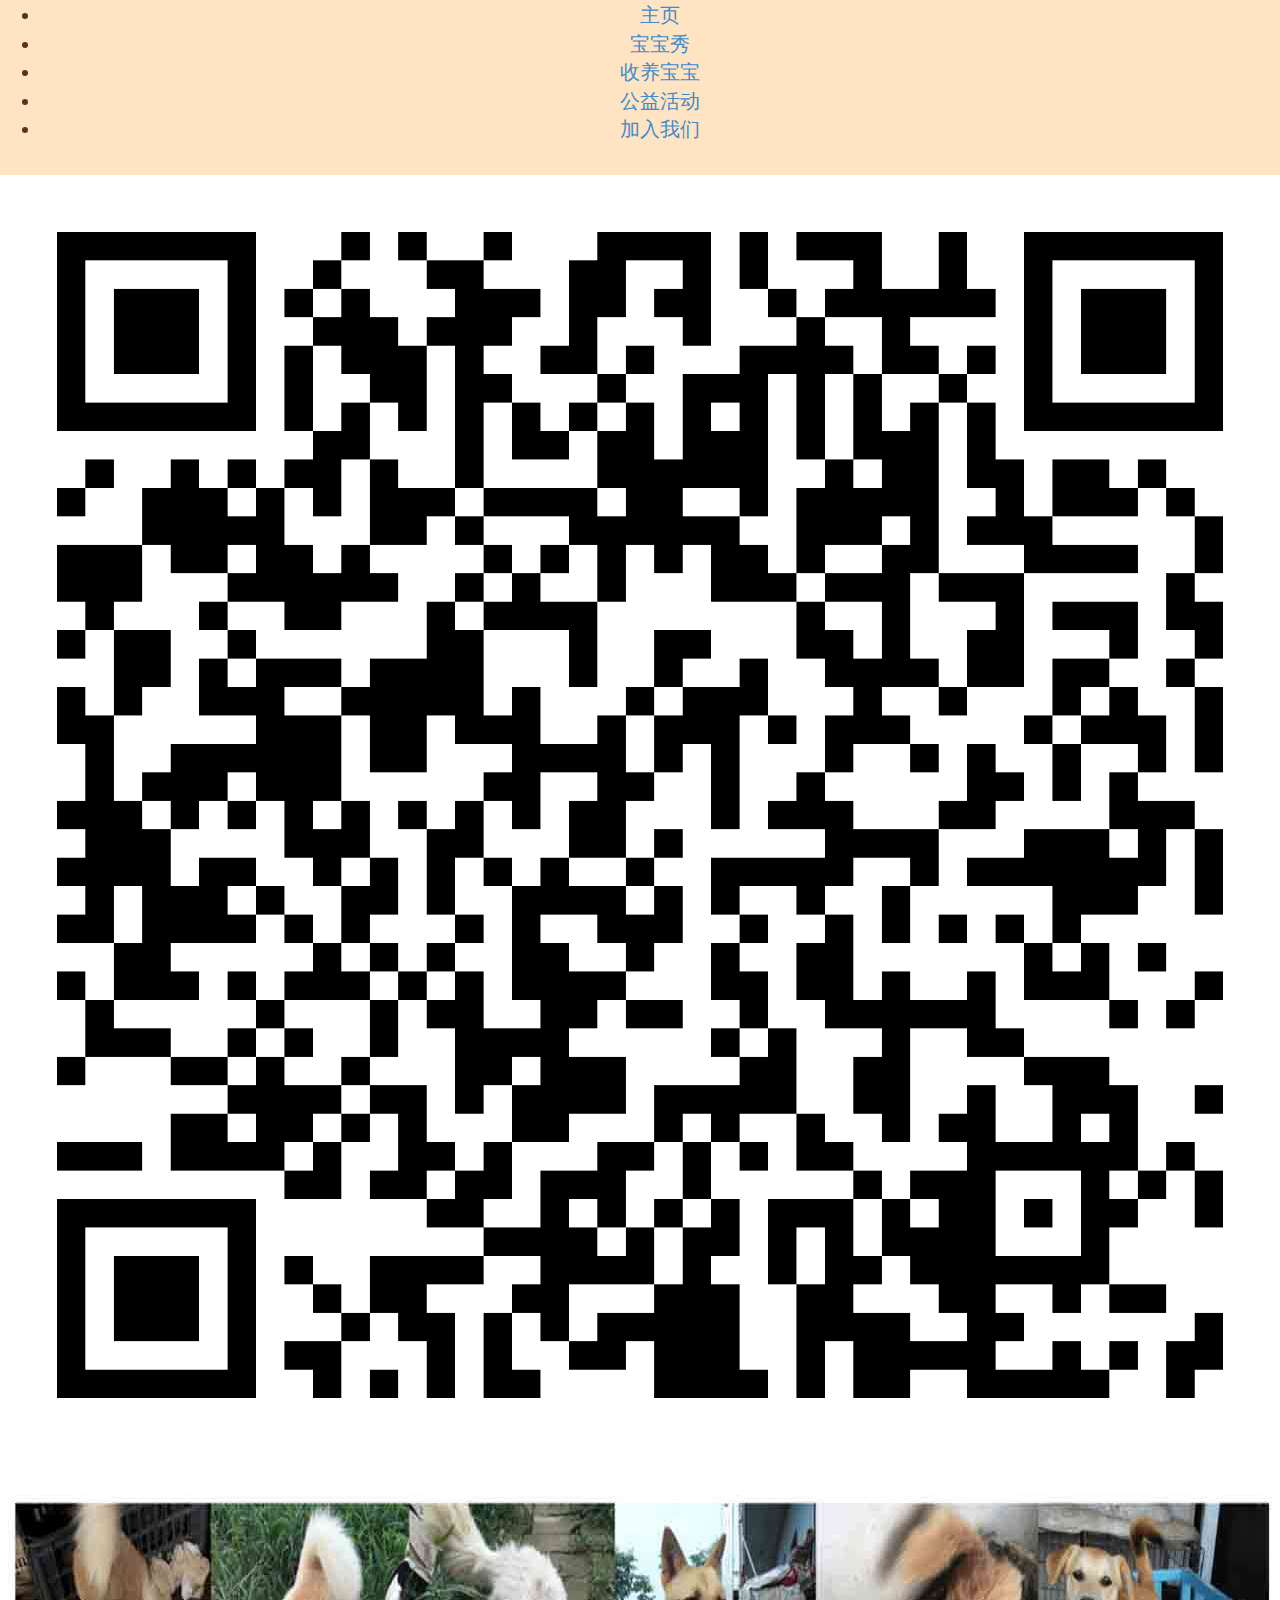
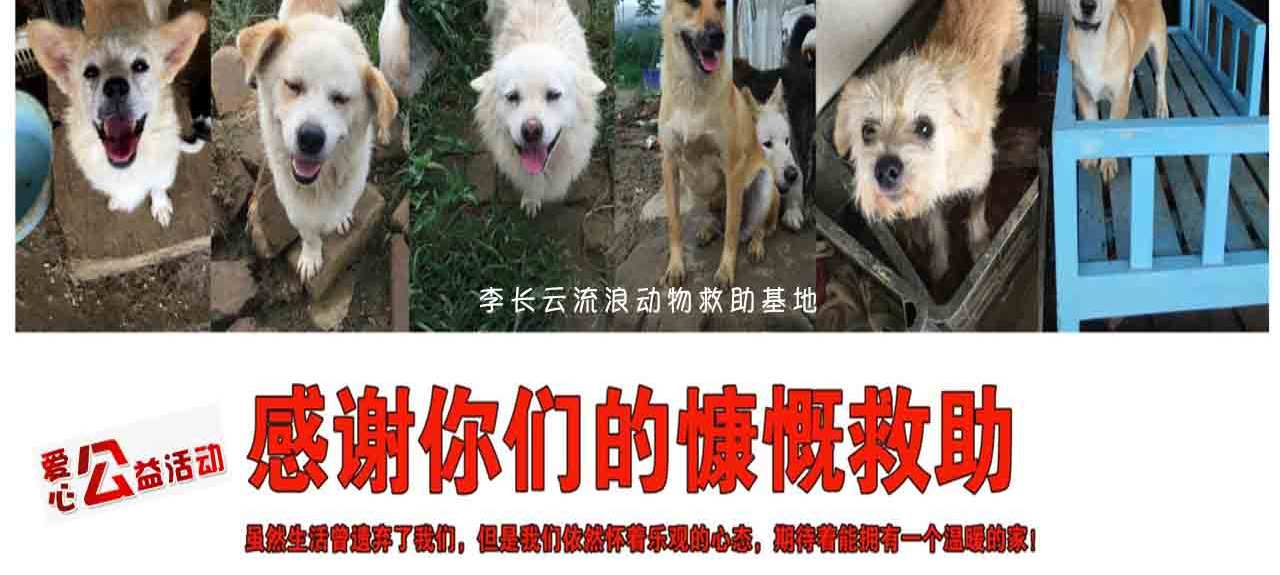
==== activity.html @ f3319748 "init" ====
<!DOCTYPE html>
<html>

    <head>

        <title>合肥市李长云流浪小动物救助基地</title>

        <meta charset="UTF-8">
        <meta name="description" content="李长云小动物保护基地">
        <meta name="keywords" content="猫,狗,动物,保护,协会,组织,基地,流浪,收养">
        <meta name="author" content="聂芸/Yun Nie">
        <meta name="viewport" content="width=device-width, initial-scale=1.0">
        <meta http-equiv="Content-Type" content="text/html">
        <meta name="keywords" content="百度地图,百度地图API，百度地图自定义工具，百度地图所见即所得工具">
        <meta name="description" content="百度地图API自定义地图，帮助用户在可视化操作下生成百度地图">

        <link rel="stylesheet" href="css/bootstrap.min.css">
        <link rel="stylesheet" href="css/font-awesome.min.css">
        <link href="css/bootstrap3.3.0.min.css" rel="stylesheet">
        <link rel="stylesheet" type="text/css" href="css/main.css">

        <script type="text/javascript" src="http://api.map.baidu.com/api?key=&v=1.1&services=true"></script>
        <script src="js/jquery3.2.0.min.js"></script>
        <script src="js/jquery3.2.1.min.js"></script>
        <script src="js/bootstrap.min.js"></script>
        <script src="js/main.js"></script>

    </head>

<body>
    <!-- ================== Header ================== -->
    <div class="navbar">
        <ul>
            <li>
                <a href="index.html">主页</a>
            </li>
            <li>
                <a href="show.html">宝宝秀</a>
            </li>
            <li>
                <a href="adoption.html">收养宝宝</a>
            </li>
            <li>
                <a href="activity.html">公益活动</a>
            </li>
            <li>
                <a href="joinus.html">加入我们</a>
            </li>
        </ul>
    </div>
    <div class="code-image">
        <img src="image/code_mode.png" alt="logo">
    </div>

    <div class="showheader">
        <img src="image/activitytitle1.jpg" style="width: 100%;">
    </div>


















</body>

</html>
---- css/main.css ----
/* ========== general ========= */

body {
    font-family: Helvetica, Tahoma, Arial, STXihei, "华文细黑", Heiti, "黑体", "Microsoft YaHei", "微软雅黑", SimSun, "宋体", sans-serif;
    font-size: 15px;
    color: rgb(92, 52, 12);
    background-color: bisque;
    margin: 0;
    padding: 0;
    text-align: center;
}

* {
    -webkit-box-sizing: border-box;
    -moz-box-sizing: border-box;
    box-sizing: border-box;
}

*:before,
*:after {
    -webkit-box-sizing: border-box;
    -moz-box-sizing: border-box;
    box-sizing: border-box;
}

h1,
h2,
h3,
h4,
h5,
.title {
    text-align: center;
}

img {
    max-width: 100%;
    width: 100%;
}

a {
    text-decoration: none;
}

a:hover {
    cursor: pointer;
    text-decoration: underline;
}


/* ========== navbar ========= */

.navbar.navbar-inverse {
    background-color: rgb(77, 61, 45);
    margin-bottom: 0;
    border: none;
    border-radius: 0%;
}

.navbar.navbar-inverse a {
    color: white;
}

.navbar-nav {
    width: 100%;
    text-align: center;
}


/* ========== slideshow ========= */

.slideshow-container {
    position: relative;
}

.mySlides {
    max-height: 1000px;
    min-height: 260px;
    display: block;
    width: 100%;
    height: auto;
}

.slideshow-overlay {
    position: absolute;
    top: 0;
    bottom: 0;
    left: 0;
    right: 0;
    background-color: rgba(14, 14, 14, 0.4);
    width: 80%;
    height: 86%;
    margin: auto auto;
    border-radius: 30px;
}

.header-title {
    color: white;
}

.header-title-one-wrap {
    position: absolute;
    top: 8%;
    right: -2%;
    border: 2px outset blanchedalmond;
    background-color: rgba(36, 30, 25, 0.4);
    padding: 5px;
}

.header-title-one {
    margin: -1px;
}

.header-title-two {
    position: absolute;
    top: 66%;
    left: 6%;
    text-align: left;
    border-bottom: 2px solid white;
    letter-spacing: 1.6px;
}

.code {
    position: absolute;
    top: -4%;
    left: 6%;
    width: 50px;
    height: 50px;
    box-shadow: 2px 2px 4px 2px black;
}

.slogan-image {
    box-shadow: 4px 4px 6px 3px rgb(102, 73, 53);
}


/* ========== main body ========= */

.first-row {
    margin-top: 20px;
}

.main-body {
    padding-top: 30px;
    padding-bottom: 30px;
}

.smaller-title {
    font-size: large;
}

.introduction p {
    text-align: left;
}

.information {
    background-color: rgb(255, 253, 250);
    font-family: Verdana, Geneva, Tahoma, sans-serif;
    box-shadow: 4px 4px 6px 3px rgb(102, 73, 53);
    border-radius: 20px;
    padding: 10px;
}

.map {
    position: relative;
    border: 5px ridge rgb(138, 106, 66);
    transition-duration: 0.8s;
}

.map-overlay {
    position: absolute;
    top: 0;
    left: 0;
    height: 100%;
    width: 100%;
    opacity: 0;
    transition: .5s ease;
    background-color: rgba(56, 29, 7, 0.7);
}

.map:hover .map-overlay {
    opacity: 1;
    cursor: pointer;
}

.map-text {
    color: white;
    text-decoration: underline;
    position: absolute;
    top: 50%;
    left: 50%;
    -ms-transform: translate(-50%, -50%);
    -moz-transform: translate(-50%, -50%);
    transform: translate(-50%, -50%);
}


/* ======== phone gallery =========== */

.tesktop-gallery {
    display: none;
}

.gallery-picture {
    overflow: hidden;
}

.moving-picture {
    border: 3px groove rgb(138, 106, 66);
    background: url("../image/jdphoto/jidi-bgslide.png") repeat-x;
    width: 4464px;
    height: 200px;
    animation: slide 30s linear infinite;
}

@keyframes slide {
    0% {
        transform: translate3d(0, 0, 0);
    }
    100% {
        transform: translate3d(-2232px, 0, 0);
    }
}


/* ======== footer =========== */

.footer {
    background-color: rgb(87, 68, 50);
    color: white;
    padding: 20px 0;
}

.social-media a {
    color: white;
    text-decoration: underline;
}

@media only screen and (min-width: 768px) {
    /* ========== general ========= */
    body {
        font-size: 20px;
    }
    .header-title-one,
    .header-title-two {
        font-size: 1.9em;
    }
    /* ========== navbar ========= */
    .navbar-nav {
        width: auto;
        text-align: right;
    }
    .code {
        width: 100px;
        height: 100px;
    }
    /* ========== main body ========= */
    .wrap-whole {
        background-color: rgb(255, 253, 250);
        border-right: 2px solid rgb(102, 73, 53);
        border-left: 2px solid rgb(102, 73, 53);
        padding-top: 40px;
        padding-bottom: 40px;
    }
    .information p {
        font-size: smaller;
    }
}

@media only screen and (min-width: 1600px) {
    /* ========== general ========= */
    body {
        font-size: 25px;
    }
    .header-title-one,
    .header-title-two {
        font-size: 2.2em;
    }
    h3 {
        font-size: 150%;
    }
    .first-row {
        margin-top: 60px;
    }

    /* ========== navbar ========= */
    .code {
        width: 180px;
        height: 180px;
    }
    .phone-gallery {
        display: none;
    }

    /* ========== main body ========= */

    .wrap-whole {
        padding-top: 60px;
        padding-bottom: 60px;
    }
    .tesktop-gallery {
        display: block;
    }
    .main-gallery a {
        text-decoration: underline;
        color: rgb(92, 52, 12);
    }
    .main-gallery-stage {
        position: relative;
    }
    .stage-image {
        width: 80%;
        margin-left: auto;
        margin-right: auto;
        border-bottom: 2px solid rgb(102, 73, 53);
    }
    .container-main-gallery {
        position: absolute;
        top: 50%;
        left: 50%;
        transform: translate(-50%, -50%);
    }
    .main-gallery-pictures {
        margin-left: auto;
        margin-right: auto;
        width: 180px;
        perspective: 1000px;
        height: 100%;
    }
    #carousel {
        width: 100%;
        transform-style: preserve-3d;
        animation: rotation 30s infinite linear;
    }
    #carousel:hover {
        animation-play-state: paused;
    }
    #carousel figure {
        display: block;
        position: absolute;
        width: 90%;
        left: 10px;
        top: px;
        background: rgb(82, 58, 43);
        overflow: hidden;
        border: ridge 5px rgb(83, 59, 43);
    }
    #carousel figure:nth-child(1) {
        transform: rotateY(0deg) translateZ(288px);
    }
    #carousel figure:nth-child(2) {
        transform: rotateY(40deg) translateZ(288px);
    }
    #carousel figure:nth-child(3) {
        transform: rotateY(80deg) translateZ(288px);
    }
    #carousel figure:nth-child(4) {
        transform: rotateY(120deg) translateZ(288px);
    }
    #carousel figure:nth-child(5) {
        transform: rotateY(160deg) translateZ(288px);
    }
    #carousel figure:nth-child(6) {
        transform: rotateY(200deg) translateZ(288px);
    }
    #carousel figure:nth-child(7) {
        transform: rotateY(240deg) translateZ(288px);
    }
    #carousel figure:nth-child(8) {
        transform: rotateY(280deg) translateZ(288px);
    }
    #carousel figure:nth-child(9) {
        transform: rotateY(320deg) translateZ(288px);
    }
    figure img {
        -webkit-filter: grayscale(0.3);
        cursor: pointer;
        transition: all .5s ease;
    }
    figure img:hover {
        -webkit-filter: grayscale(0);
        transform: scale(1.2, 1.2);
    }
    @keyframes rotation {
        from {
            transform: rotateY(0deg);
        }
        to {
            transform: rotateY(360deg);
        }
    }
}
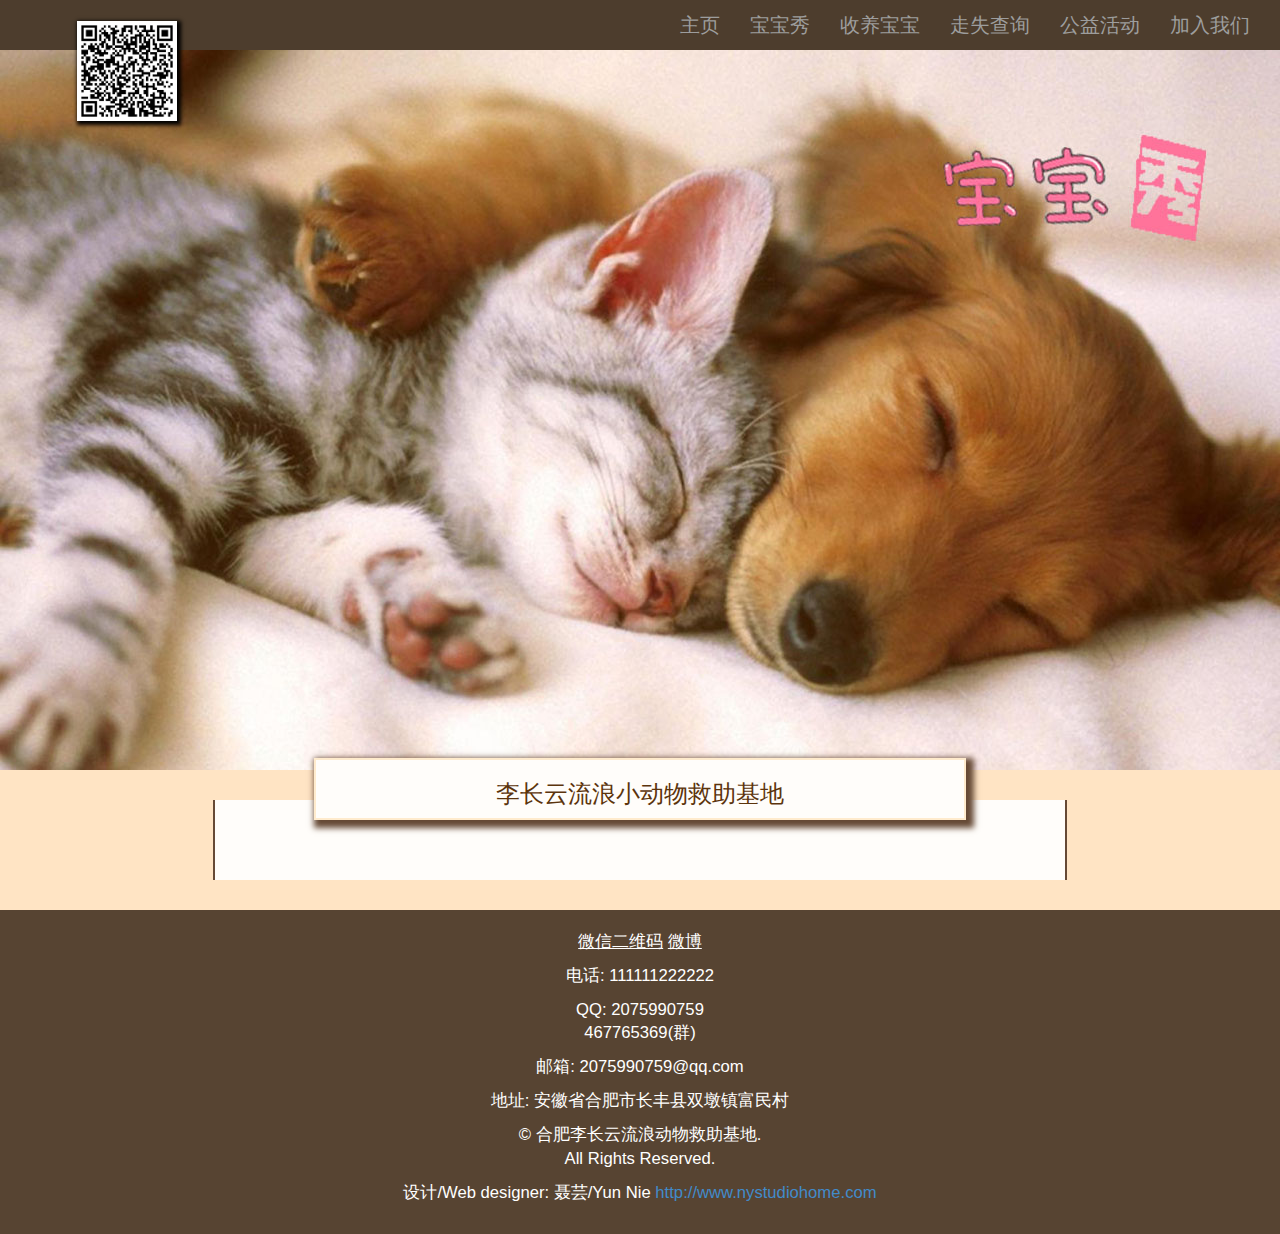
==== commit 836dfe0b: "change" ====
--- a/activity.html
+++ b/activity.html
@@ -1,59 +1,94 @@
 <!DOCTYPE html>
 <html>
 
-    <head>
+<head>
 
-        <title>合肥市李长云流浪小动物救助基地</title>
+    <title>合肥市李长云流浪小动物救助基地</title>
 
-        <meta charset="UTF-8">
-        <meta name="description" content="李长云小动物保护基地">
-        <meta name="keywords" content="猫,狗,动物,保护,协会,组织,基地,流浪,收养">
-        <meta name="author" content="聂芸/Yun Nie">
-        <meta name="viewport" content="width=device-width, initial-scale=1.0">
-        <meta http-equiv="Content-Type" content="text/html">
-        <meta name="keywords" content="百度地图,百度地图API，百度地图自定义工具，百度地图所见即所得工具">
-        <meta name="description" content="百度地图API自定义地图，帮助用户在可视化操作下生成百度地图">
+    <meta charset="UTF-8">
+    <meta name="description" content="李长云小动物保护基地">
+    <meta name="keywords" content="安徽,合肥,李长云,流浪,动物,猫,狗,基地,协会,组织,收养,保护">
+    <meta name="author" content="聂芸/Yun Nie">
+    <meta name="viewport" content="width=device-width, initial-scale=1.0">
+    <meta http-equiv="Content-Type" content="text/html">
+    <meta name="keywords" content="百度地图,百度地图API，百度地图自定义工具，百度地图所见即所得工具">
+    <meta name="description" content="百度地图API自定义地图，帮助用户在可视化操作下生成百度地图">
 
-        <link rel="stylesheet" href="css/bootstrap.min.css">
-        <link rel="stylesheet" href="css/font-awesome.min.css">
-        <link href="css/bootstrap3.3.0.min.css" rel="stylesheet">
-        <link rel="stylesheet" type="text/css" href="css/main.css">
+    <link rel="stylesheet" href="css/bootstrap.min.css">
+    <link rel="stylesheet" href="css/font-awesome.min.css">
+    <link href="css/bootstrap3.3.0.min.css" rel="stylesheet">
+    <link rel="stylesheet" type="text/css" href="css/main.css">
 
-        <script type="text/javascript" src="http://api.map.baidu.com/api?key=&v=1.1&services=true"></script>
-        <script src="js/jquery3.2.0.min.js"></script>
-        <script src="js/jquery3.2.1.min.js"></script>
-        <script src="js/bootstrap.min.js"></script>
-        <script src="js/main.js"></script>
+    <script type="text/javascript" src="http://api.map.baidu.com/api?key=&v=1.1&services=true"></script>
+    <script src="js/jquery-1.11.1.min.js"></script>
+    <script src="js/jquery3.2.0.min.js"></script>
+    <script src="js/jquery3.2.1.min.js"></script>
+    <script src="js/bootstrap.min.js"></script>
+    <script src="js/main.js"></script>
 
-    </head>
+</head>
 
 <body>
-    <!-- ================== Header ================== -->
-    <div class="navbar">
-        <ul>
-            <li>
-                <a href="index.html">主页</a>
-            </li>
-            <li>
-                <a href="show.html">宝宝秀</a>
-            </li>
-            <li>
-                <a href="adoption.html">收养宝宝</a>
-            </li>
-            <li>
-                <a href="activity.html">公益活动</a>
-            </li>
-            <li>
-                <a href="joinus.html">加入我们</a>
-            </li>
-        </ul>
-    </div>
-    <div class="code-image">
-        <img src="image/code_mode.png" alt="logo">
+    <!-- ======================= navbar ==================== -->
+    <nav class="navbar navbar-inverse">
+        <div class="container-fluid">
+
+            <div class="navbar-header">
+                <button type="button" class="navbar-toggle" data-toggle="collapse" data-target="#myNavbar">
+                    <span class="icon-bar"></span>
+                    <span class="icon-bar"></span>
+                    <span class="icon-bar"></span>
+                </button>
+            </div>
+
+            <div class="collapse navbar-collapse" id="myNavbar">
+                <ul class="nav navbar-nav navbar-right">
+                    <li>
+                        <a class="homepage" href="index.html">主页</a>
+                    </li>
+                    <li>
+                        <a class="show" href="show.html">宝宝秀</a>
+                    </li>
+                    <li>
+                        <a class="adoption" href="adoption.html">收养宝宝</a>
+                    </li>
+                    <li>
+                        <a class="adoption" href="#">走失查询</a>
+                    </li>
+                    <li>
+                        <a class="activity" href="#">公益活动</a>
+                    </li>
+                    <li>
+                        <a class="join" href="#">加入我们</a>
+                    </li>
+                </ul>
+            </div>
+
+        </div>
+    </nav>
+
+    <div class="header">
+        <div class="pages-headerimage">
+            <img src="image/showtitle1.jpg" alt="showtitle-image">
+        </div>
+        <div class="code">
+            <img src="image/code_mode.png" alt="code" id="code">
+        </div>
     </div>
 
-    <div class="showheader">
-        <img src="image/activitytitle1.jpg" style="width: 100%;">
+    <!-- ================== main ================== -->
+    <div class="main-body container-fluid">
+        <div class="row">
+            <div class="wrap-whole col-xs-12 col-sm-offset-1 col-sm-10 col-md-offset-1 col-md-10 col-lg-offset-2 col-lg-8">
+
+                <div class="jidiname col-xs-12 col-sm-offset-1 col-sm-10 col-md-offset-1 col-md-10 col-lg-offset-1 col-lg-10">
+                    <div class="text show-main-text">
+                        <h3>李长云流浪小动物救助基地</h3>
+                    </div>
+                </div>
+
+            </div>
+        </div>
     </div>
 
 
@@ -69,9 +104,25 @@
 
 
 
-
-
-
+    <!-- ======================= Footer ==================== -->
+    <div class="footer">
+        <div class="social-media">
+            <p>
+                <a href="#code">微信二维码</a>
+                <a href="https://weibo.com/u/6298345939?refer_flag=1001030201_" target="_blank">微博</a>
+            </p>
+        </div>
+        <p class="footer-phone">电话: 111111222222</p>
+        <p>QQ: 2075990759
+            <br>467765369(群)</p>
+        <p>邮箱: 2075990759@qq.com</p>
+        <p class="footer-address">地址: 安徽省合肥市长丰县双墩镇富民村</p>
+        <p class="copyright">&copy 合肥李长云流浪动物救助基地.
+            <br>All Rights Reserved.</p>
+        <p class="designer">设计/Web designer: 聂芸/Yun Nie
+            <a href="http://www.nystudiohome.com" target="_blank">http://www.nystudiohome.com</a>
+        </p>
+    </div>
 
 </body>
 
--- a/css/main.css
+++ b/css/main.css
@@ -23,15 +23,6 @@
     box-sizing: border-box;
 }
 
-h1,
-h2,
-h3,
-h4,
-h5,
-.title {
-    text-align: center;
-}
-
 img {
     max-width: 100%;
     width: 100%;
@@ -67,6 +58,9 @@
 
 
 /* ========== slideshow ========= */
+.header {
+    position: relative;
+}
 
 .slideshow-container {
     position: relative;
@@ -222,6 +216,54 @@
 }
 
 
+/* ======== show =========== */
+.pages-headerimage img {
+    max-height: 900px;
+    min-height: 260px;
+    display: block;
+    width: 100%;
+    height: auto;
+}
+.jidiname {
+    margin-top: -10%;
+}
+.show-picture {
+    margin-bottom: 6px;
+}
+.show-main-text {
+    padding: 1px 0;
+    box-shadow: 4px 4px 6px 4px rgb(102, 73, 53);
+    border: 2px solid blanchedalmond;
+    background-color: rgb(255, 253, 250);
+}
+.show-dog-picture {
+    margin-bottom: 20px;
+    padding: 25px 10px;
+    box-shadow: 4px 4px 6px 4px rgb(102, 73, 53);
+}
+.btn.btn-default {
+    color: rgb(92, 52, 12);
+    border: 2px outset rgb(138, 106, 66);
+}
+
+/* ======== adoption=========== */
+.adoption-rule p {
+    text-align: left;
+}
+.adoption-step.one, .adoption-step.three {
+    border-top: 1px solid rgb(102, 73, 53);
+    border-bottom: 1px solid rgb(102, 73, 53);
+}
+.adoption-bodyimage1 img {
+    max-width: 500px;
+    border-radius: 50%;
+}
+.adoption-bodyimage2 {
+    border: 5px ridge rgb(138, 106, 66);
+    background-color:rgb(255, 242, 226);
+}
+
+
 /* ======== footer =========== */
 
 .footer {
@@ -233,6 +275,9 @@
 .social-media a {
     color: white;
     text-decoration: underline;
+}
+.footer p {
+    font-size: smaller;
 }
 
 @media only screen and (min-width: 768px) {
@@ -263,6 +308,15 @@
     }
     .information p {
         font-size: smaller;
+    }
+
+     /* ========== adoption ========= */
+     .adoption-step.one, .adoption-step.three {
+         border: none;
+     }
+     .adoption-step.two{
+        border-left: 1px solid rgb(102, 73, 53);
+        border-right: 1px solid rgb(102, 73, 53);
     }
 }
 
@@ -388,4 +442,9 @@
             transform: rotateY(360deg);
         }
     }
-}
+
+    /* ========== adoption ========= */
+    .adoption-bodyimage2 {
+        border: 10px ridge rgb(138, 106, 66);
+    }
+}
